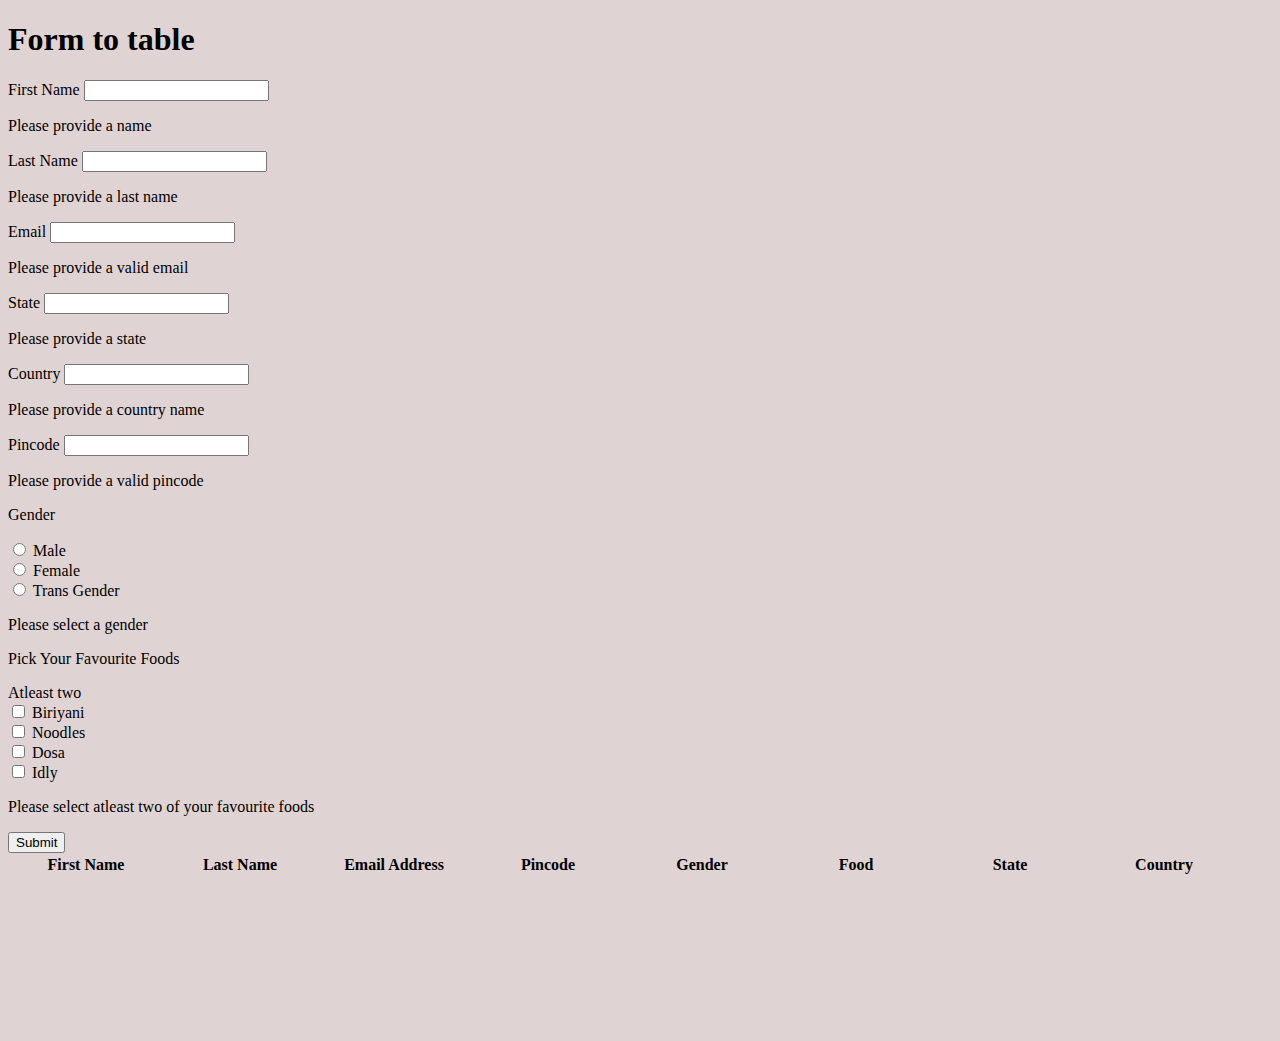
==== index.html @ a62e01ab "Done Day 15 Form to Table Task" ====
<!DOCTYPE html>
<html>
  <head>
    <meta charset="UTF-8" />
    <meta name="viewport" content="width=device-width, initial-scale=1.0" />

    <link
      href="https://cdn.jsdelivr.net/npm/bootstrap@5.0.2/dist/css/bootstrap.min.css"
      rel="stylesheet"
      integrity="sha384-EVSTQN3/azprG1Anm3QDgpJLIm9Nao0Yz1ztcQTwFspd3yD65VohhpuuCOmLASjC"
      crossorigin="anonymous" />
    <link href="./style.css" rel="stylesheet" />
    <title>Form to table | Day 15 Task</title>
  </head>
  <body>
    <div class="container p-3">
      <h1 class="title text-center">Form to table</h1>
      <form class="container" novalidate id="user-form">
        <div class="row mb-3">
          <div class="col-12 col-sm-7 col-lg-4 mb-3">
            <label for="fname" class="form-label">First Name</label>
            <input type="text" class="form-control" id="fname" required />
            <p class="invalid-feedback" id="foods">Please provide a name</p>
          </div>
          <div class="col col-sm-7 col-lg-4 mb-2"
            ><label for="lname" class="form-label">Last Name</label>
            <input type="text" class="form-control" id="lname" required />
            <p class="invalid-feedback" id="foods"
              >Please provide a last name</p
            ></div
          >
        </div>
        <div class="row mb-3">
          <div class="col-12 col-sm-7 col-lg-4 mb-2">
            <label for="email" class="form-label">Email</label>
            <input type="email" class="form-control" id="email" required />
            <p class="invalid-feedback" id="foods"
              >Please provide a valid email</p
            >
          </div>
        </div>
        <div class="row mb-3">
          <div class="col-12 col-sm-7 col-lg-4 mb-3">
            <label for="state" class="form-label">State</label>
            <input type="text" class="form-control" id="state" required />
            <p class="invalid-feedback">Please provide a state</p>
          </div>
          <div class="col-12 col-sm-7 col-lg-4 mb-3">
            <label for="country" class="form-label">Country</label>
            <input type="text" class="form-control" id="country" required />
            <p class="invalid-feedback">Please provide a country name</p>
          </div>
          <div class="col-12 col-sm-7 col-lg-4">
            <label for="pincode" class="form-label">Pincode</label>
            <input
              type="number"
              max="699999"
              class="form-control"
              id="pincode"
              required />
            <p class="invalid-feedback">Please provide a valid pincode</p>
          </div>
        </div>
        <div class="mb-3 g-0">
          <p class="form-label">Gender</p>
          <div class="form-check form-check-inline-sm">
            <input
              class="form-check-input"
              type="radio"
              name="gender"
              id="male"
              value="Male" />
            <label class="form-check-label" for="male"> Male </label>
          </div>
          <div class="form-check form-check-inline">
            <input
              class="form-check-input"
              type="radio"
              name="gender"
              id="female"
              value="Female" />
            <label class="form-check-label" for="female"> Female </label>
          </div>
          <div class="form-check form-check-inline">
            <input
              class="form-check-input"
              type="radio"
              name="gender"
              id="trans"
              value="Transgender" />
            <label class="form-check-label" for="trans"> Trans Gender </label>
          </div>
          <p class="invalid-feedback" id="gender-invalid"
            >Please select a gender</p
          >
        </div>
        <div class="mb-3">
          <p class="form-label">Pick Your Favourite Foods</p>
          <div id="emailHelp" class="form-text">Atleast two</div>
          <!-- <p class="invalid-feedback" id="foods"
            >Please select atleast two of your favourite foods</p
          > -->
          <div class="form-check form-check-inline">
            <input
              class="form-check-input"
              type="checkbox"
              value="Biriyani"
              id="biriyani"
              name="food" />
            <label class="form-check-label" for="biriyani"> Biriyani </label>
          </div>
          <div class="form-check form-check-inline">
            <input
              class="form-check-input"
              type="checkbox"
              value="Noodles"
              id="Noodles"
              name="food" />
            <label class="form-check-label" for="Noodles"> Noodles </label>
          </div>
          <div class="form-check form-check-inline">
            <input
              class="form-check-input"
              type="checkbox"
              value="Dosa"
              id="Dosa"
              name="food" />
            <label class="form-check-label" for="Dosa"> Dosa </label>
          </div>
          <div class="form-check form-check-inline">
            <input
              class="form-check-input"
              type="checkbox"
              value="Idly"
              id="Idly"
              name="food" />
            <label class="form-check-label" for="Idly"> Idly </label>
          </div>
          <p class="invalid-feedback" id="foods-invalid"
            >Please select atleast two of your favourite foods</p
          >
        </div>
        <div class="row">
          <div class="col-12 col-sm-7 col-lg-4">
            <button type="submit" id="submit" class="btn btn-primary w-100"
              >Submit</button
            >
          </div>
        </div>
      </form>
    </div>
    <div class="container table-responsive-md p-2">
      <table
        class="table table-bordered mt-5 text-center table-striped table-dark">
        <thead>
          <tr>
            <th>First Name</th>
            <th>Last Name</th>
            <th>Email Address</th>
            <th>Pincode</th>
            <th>Gender</th>
            <th>Food</th>
            <th>State</th>
            <th>Country</th>
          </tr>
        </thead>
        <tbody id="table-body"> </tbody>
      </table>
    </div>
    <script src="./script.js"></script>
    <script src="https://app.zenclass.in/sheets/v1/js/zen/suite/bundle.js"></script>
  </body>
</html>
---- style.css ----
input::-webkit-outer-spin-button,
input::-webkit-inner-spin-button {
  -webkit-appearance: none;
  margin: 0;
}

body {
  background-color: #e0d3d3;
}

label {
  color: black !important;
}

table {
  min-height: 20dvh;
}

td,
th {
  min-width: 150px;
}

.bg {
  background-color: none !important;
}
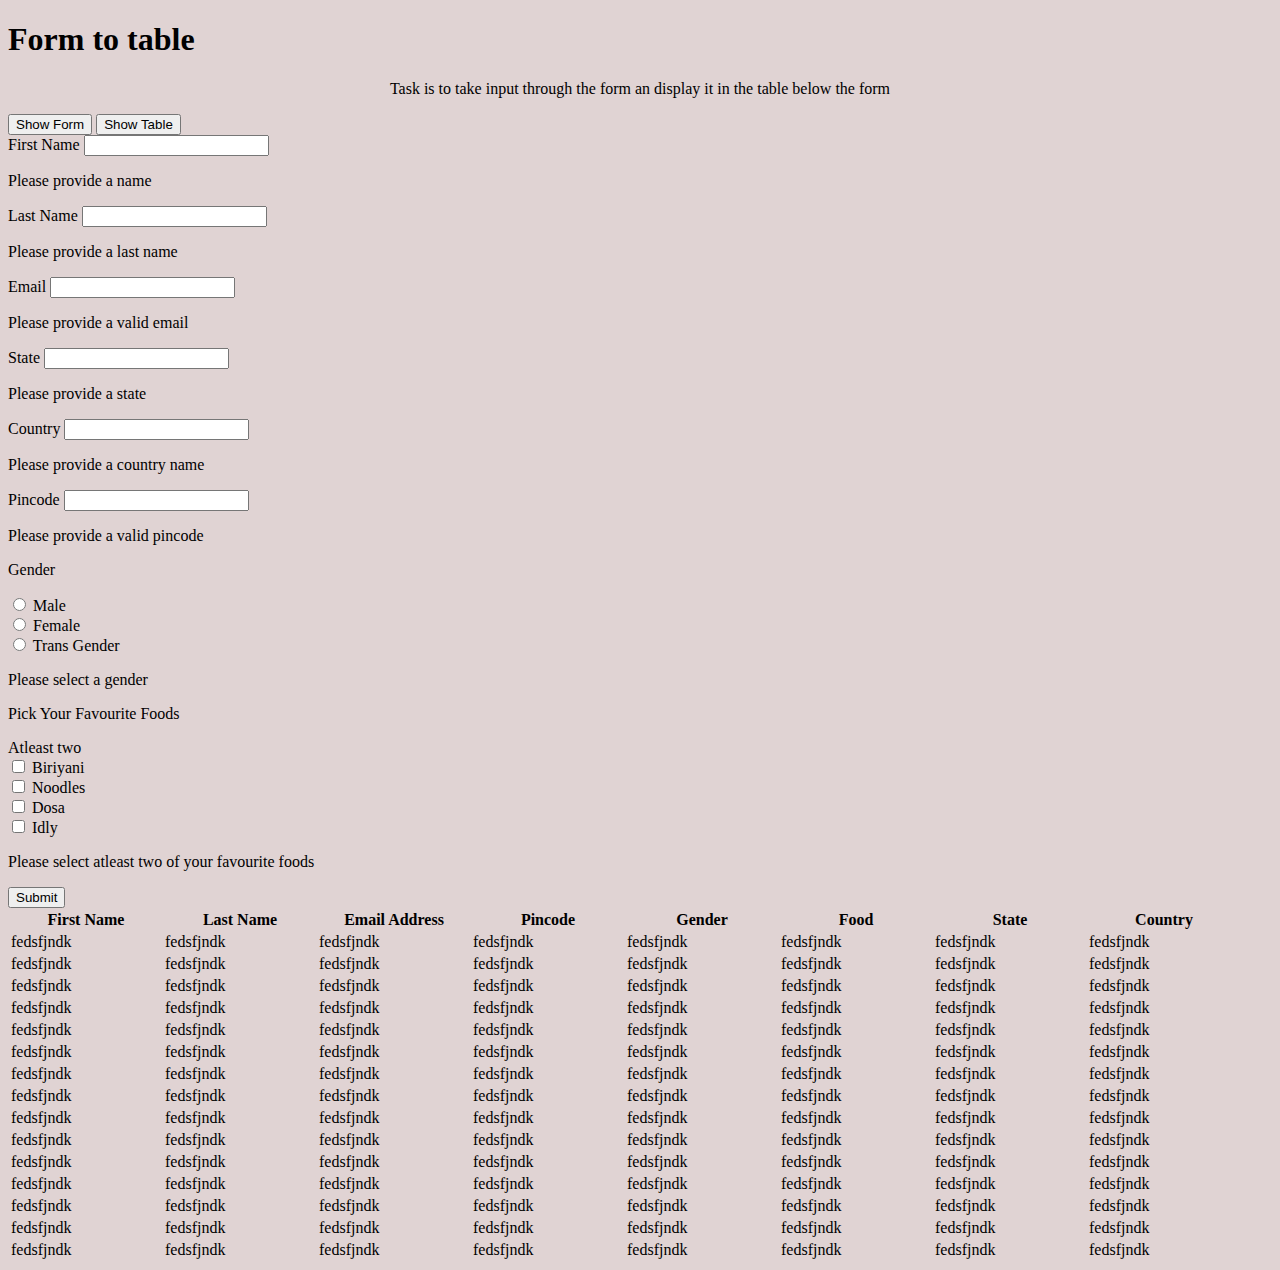
==== commit 3a8f514e: "Finish Day 15 Form to table task" ====
--- a/index.html
+++ b/index.html
@@ -9,149 +9,176 @@
       rel="stylesheet"
       integrity="sha384-EVSTQN3/azprG1Anm3QDgpJLIm9Nao0Yz1ztcQTwFspd3yD65VohhpuuCOmLASjC"
       crossorigin="anonymous" />
+
     <link href="./style.css" rel="stylesheet" />
     <title>Form to table | Day 15 Task</title>
   </head>
   <body>
     <div class="container p-3">
-      <h1 class="title text-center">Form to table</h1>
-      <form class="container" novalidate id="user-form">
-        <div class="row mb-3">
-          <div class="col-12 col-sm-7 col-lg-4 mb-3">
-            <label for="fname" class="form-label">First Name</label>
-            <input type="text" class="form-control" id="fname" required />
-            <p class="invalid-feedback" id="foods">Please provide a name</p>
-          </div>
-          <div class="col col-sm-7 col-lg-4 mb-2"
-            ><label for="lname" class="form-label">Last Name</label>
-            <input type="text" class="form-control" id="lname" required />
-            <p class="invalid-feedback" id="foods"
-              >Please provide a last name</p
-            ></div
-          >
-        </div>
-        <div class="row mb-3">
-          <div class="col-12 col-sm-7 col-lg-4 mb-2">
-            <label for="email" class="form-label">Email</label>
-            <input type="email" class="form-control" id="email" required />
-            <p class="invalid-feedback" id="foods"
-              >Please provide a valid email</p
+      <h1 class="title text-center" id="title">Form to table</h1>
+      <p class="desc" id="description"
+        >Task is to take input through the form an display it in the table below
+        the form</p
+      >
+      <div class="btn-group" id="toggle-btn">
+        <button
+          class="btn btn-primary"
+          data-bs-toggle="collapse"
+          data-bs-target="#form-cont"
+          aria-expanded="false"
+          aria-controls="form-cont"
+          id="form-btn"
+          >Show Form</button
+        >
+        <button
+          class="btn btn-danger text-white"
+          data-bs-toggle="collapse"
+          data-bs-target="#table-cont"
+          aria-expanded="false"
+          aria-controls="table-cont"
+          id="table-btn"
+          >Show Table</button
+        >
+      </div>
+      <div class="container collapse mt-3 show" id="form-cont">
+        <form novalidate id="form">
+          <div class="row mb-3">
+            <div class="col-12 col-sm-7 col-lg-4 mb-3">
+              <label for="fname" class="form-label">First Name</label>
+              <input
+                type="text"
+                class="form-control"
+                id="first-name"
+                required />
+              <p class="invalid-feedback" id="foods">Please provide a name</p>
+            </div>
+            <div class="col col-sm-7 col-lg-4 mb-2"
+              ><label for="lname" class="form-label">Last Name</label>
+              <input type="text" class="form-control" id="last-name" required />
+              <p class="invalid-feedback" id="foods"
+                >Please provide a last name</p
+              ></div
             >
           </div>
-        </div>
-        <div class="row mb-3">
-          <div class="col-12 col-sm-7 col-lg-4 mb-3">
-            <label for="state" class="form-label">State</label>
-            <input type="text" class="form-control" id="state" required />
-            <p class="invalid-feedback">Please provide a state</p>
-          </div>
-          <div class="col-12 col-sm-7 col-lg-4 mb-3">
-            <label for="country" class="form-label">Country</label>
-            <input type="text" class="form-control" id="country" required />
-            <p class="invalid-feedback">Please provide a country name</p>
-          </div>
-          <div class="col-12 col-sm-7 col-lg-4">
-            <label for="pincode" class="form-label">Pincode</label>
-            <input
-              type="number"
-              max="699999"
-              class="form-control"
-              id="pincode"
-              required />
-            <p class="invalid-feedback">Please provide a valid pincode</p>
-          </div>
-        </div>
-        <div class="mb-3 g-0">
-          <p class="form-label">Gender</p>
-          <div class="form-check form-check-inline-sm">
-            <input
-              class="form-check-input"
-              type="radio"
-              name="gender"
-              id="male"
-              value="Male" />
-            <label class="form-check-label" for="male"> Male </label>
-          </div>
-          <div class="form-check form-check-inline">
-            <input
-              class="form-check-input"
-              type="radio"
-              name="gender"
-              id="female"
-              value="Female" />
-            <label class="form-check-label" for="female"> Female </label>
-          </div>
-          <div class="form-check form-check-inline">
-            <input
-              class="form-check-input"
-              type="radio"
-              name="gender"
-              id="trans"
-              value="Transgender" />
-            <label class="form-check-label" for="trans"> Trans Gender </label>
-          </div>
-          <p class="invalid-feedback" id="gender-invalid"
-            >Please select a gender</p
-          >
-        </div>
-        <div class="mb-3">
-          <p class="form-label">Pick Your Favourite Foods</p>
-          <div id="emailHelp" class="form-text">Atleast two</div>
-          <!-- <p class="invalid-feedback" id="foods"
+          <div class="row mb-3">
+            <div class="col-12 col-sm-7 col-lg-4 mb-2">
+              <label for="email" class="form-label">Email</label>
+              <input type="email" class="form-control" id="email" required />
+              <p class="invalid-feedback" id="foods"
+                >Please provide a valid email</p
+              >
+            </div>
+          </div>
+          <div class="row mb-3">
+            <div class="col-12 col-sm-7 col-lg-4 mb-3">
+              <label for="state" class="form-label">State</label>
+              <input type="text" class="form-control" id="state" required />
+              <p class="invalid-feedback">Please provide a state</p>
+            </div>
+            <div class="col-12 col-sm-7 col-lg-4 mb-3">
+              <label for="country" class="form-label">Country</label>
+              <input type="text" class="form-control" id="country" required />
+              <p class="invalid-feedback">Please provide a country name</p>
+            </div>
+            <div class="col-12 col-sm-7 col-lg-4">
+              <label for="pincode" class="form-label">Pincode</label>
+              <input type="text" class="form-control" id="pincode" required />
+              <p class="invalid-feedback">Please provide a valid pincode</p>
+            </div>
+          </div>
+          <div class="mb-3 g-0">
+            <p class="form-label">Gender</p>
+            <div class="form-check form-check-inline-sm">
+              <input
+                class="form-check-input"
+                type="radio"
+                name="gender"
+                id="male"
+                value="Male" />
+              <label class="form-check-label" for="male"> Male </label>
+            </div>
+            <div class="form-check form-check-inline">
+              <input
+                class="form-check-input"
+                type="radio"
+                name="gender"
+                id="female"
+                value="Female" />
+              <label class="form-check-label" for="female"> Female </label>
+            </div>
+            <div class="form-check form-check-inline">
+              <input
+                class="form-check-input"
+                type="radio"
+                name="gender"
+                id="trans"
+                value="Transgender" />
+              <label class="form-check-label" for="trans"> Trans Gender </label>
+            </div>
+            <p class="invalid-feedback" id="gender-invalid"
+              >Please select a gender</p
+            >
+          </div>
+          <div class="mb-3">
+            <p class="form-label">Pick Your Favourite Foods</p>
+            <div id="emailHelp" class="form-text">Atleast two</div>
+            <!-- <p class="invalid-feedback" id="foods"
             >Please select atleast two of your favourite foods</p
           > -->
-          <div class="form-check form-check-inline">
-            <input
-              class="form-check-input"
-              type="checkbox"
-              value="Biriyani"
-              id="biriyani"
-              name="food" />
-            <label class="form-check-label" for="biriyani"> Biriyani </label>
-          </div>
-          <div class="form-check form-check-inline">
-            <input
-              class="form-check-input"
-              type="checkbox"
-              value="Noodles"
-              id="Noodles"
-              name="food" />
-            <label class="form-check-label" for="Noodles"> Noodles </label>
-          </div>
-          <div class="form-check form-check-inline">
-            <input
-              class="form-check-input"
-              type="checkbox"
-              value="Dosa"
-              id="Dosa"
-              name="food" />
-            <label class="form-check-label" for="Dosa"> Dosa </label>
-          </div>
-          <div class="form-check form-check-inline">
-            <input
-              class="form-check-input"
-              type="checkbox"
-              value="Idly"
-              id="Idly"
-              name="food" />
-            <label class="form-check-label" for="Idly"> Idly </label>
-          </div>
-          <p class="invalid-feedback" id="foods-invalid"
-            >Please select atleast two of your favourite foods</p
-          >
-        </div>
-        <div class="row">
-          <div class="col-12 col-sm-7 col-lg-4">
-            <button type="submit" id="submit" class="btn btn-primary w-100"
-              >Submit</button
+            <div class="form-check form-check-inline">
+              <input
+                class="form-check-input"
+                type="checkbox"
+                value="Biriyani"
+                id="biriyani"
+                name="food" />
+              <label class="form-check-label" for="biriyani"> Biriyani </label>
+            </div>
+            <div class="form-check form-check-inline">
+              <input
+                class="form-check-input"
+                type="checkbox"
+                value="Noodles"
+                id="Noodles"
+                name="food" />
+              <label class="form-check-label" for="Noodles"> Noodles </label>
+            </div>
+            <div class="form-check form-check-inline">
+              <input
+                class="form-check-input"
+                type="checkbox"
+                value="Dosa"
+                id="Dosa"
+                name="food" />
+              <label class="form-check-label" for="Dosa"> Dosa </label>
+            </div>
+            <div class="form-check form-check-inline">
+              <input
+                class="form-check-input"
+                type="checkbox"
+                value="Idly"
+                id="Idly"
+                name="food" />
+              <label class="form-check-label" for="Idly"> Idly </label>
+            </div>
+            <p class="invalid-feedback" id="foods-invalid"
+              >Please select atleast two of your favourite foods</p
             >
           </div>
-        </div>
-      </form>
+          <div class="row">
+            <div class="col-12 col-sm-7 col-lg-4">
+              <button type="submit" id="submit" class="btn btn-primary w-100"
+                >Submit</button
+              >
+            </div>
+          </div>
+        </form>
+      </div>
     </div>
-    <div class="container table-responsive-md p-2">
+    <div class="container table-responsive p-2 collapse" id="table-cont">
       <table
-        class="table table-bordered mt-5 text-center table-striped table-dark">
+        class="table table-bordered mt-5 text-center table-striped h-100 table-warning"
+        id="table">
         <thead>
           <tr>
             <th>First Name</th>
@@ -164,9 +191,169 @@
             <th>Country</th>
           </tr>
         </thead>
-        <tbody id="table-body"> </tbody>
+        <tbody id="table-body">
+          <tr>
+            <td>fedsfjndk</td>
+            <td>fedsfjndk</td>
+            <td>fedsfjndk</td>
+            <td>fedsfjndk</td>
+            <td>fedsfjndk</td>
+            <td>fedsfjndk</td>
+            <td>fedsfjndk</td>
+            <td>fedsfjndk</td>
+          </tr>
+          <tr>
+            <td>fedsfjndk</td>
+            <td>fedsfjndk</td>
+            <td>fedsfjndk</td>
+            <td>fedsfjndk</td>
+            <td>fedsfjndk</td>
+            <td>fedsfjndk</td>
+            <td>fedsfjndk</td>
+            <td>fedsfjndk</td>
+          </tr>
+          <tr>
+            <td>fedsfjndk</td>
+            <td>fedsfjndk</td>
+            <td>fedsfjndk</td>
+            <td>fedsfjndk</td>
+            <td>fedsfjndk</td>
+            <td>fedsfjndk</td>
+            <td>fedsfjndk</td>
+            <td>fedsfjndk</td>
+          </tr>
+          <tr>
+            <td>fedsfjndk</td>
+            <td>fedsfjndk</td>
+            <td>fedsfjndk</td>
+            <td>fedsfjndk</td>
+            <td>fedsfjndk</td>
+            <td>fedsfjndk</td>
+            <td>fedsfjndk</td>
+            <td>fedsfjndk</td>
+          </tr>
+          <tr>
+            <td>fedsfjndk</td>
+            <td>fedsfjndk</td>
+            <td>fedsfjndk</td>
+            <td>fedsfjndk</td>
+            <td>fedsfjndk</td>
+            <td>fedsfjndk</td>
+            <td>fedsfjndk</td>
+            <td>fedsfjndk</td>
+          </tr>
+          <tr>
+            <td>fedsfjndk</td>
+            <td>fedsfjndk</td>
+            <td>fedsfjndk</td>
+            <td>fedsfjndk</td>
+            <td>fedsfjndk</td>
+            <td>fedsfjndk</td>
+            <td>fedsfjndk</td>
+            <td>fedsfjndk</td>
+          </tr>
+          <tr>
+            <td>fedsfjndk</td>
+            <td>fedsfjndk</td>
+            <td>fedsfjndk</td>
+            <td>fedsfjndk</td>
+            <td>fedsfjndk</td>
+            <td>fedsfjndk</td>
+            <td>fedsfjndk</td>
+            <td>fedsfjndk</td>
+          </tr>
+          <tr>
+            <td>fedsfjndk</td>
+            <td>fedsfjndk</td>
+            <td>fedsfjndk</td>
+            <td>fedsfjndk</td>
+            <td>fedsfjndk</td>
+            <td>fedsfjndk</td>
+            <td>fedsfjndk</td>
+            <td>fedsfjndk</td>
+          </tr>
+          <tr>
+            <td>fedsfjndk</td>
+            <td>fedsfjndk</td>
+            <td>fedsfjndk</td>
+            <td>fedsfjndk</td>
+            <td>fedsfjndk</td>
+            <td>fedsfjndk</td>
+            <td>fedsfjndk</td>
+            <td>fedsfjndk</td>
+          </tr>
+          <tr>
+            <td>fedsfjndk</td>
+            <td>fedsfjndk</td>
+            <td>fedsfjndk</td>
+            <td>fedsfjndk</td>
+            <td>fedsfjndk</td>
+            <td>fedsfjndk</td>
+            <td>fedsfjndk</td>
+            <td>fedsfjndk</td>
+          </tr>
+          <tr>
+            <td>fedsfjndk</td>
+            <td>fedsfjndk</td>
+            <td>fedsfjndk</td>
+            <td>fedsfjndk</td>
+            <td>fedsfjndk</td>
+            <td>fedsfjndk</td>
+            <td>fedsfjndk</td>
+            <td>fedsfjndk</td>
+          </tr>
+          <tr>
+            <td>fedsfjndk</td>
+            <td>fedsfjndk</td>
+            <td>fedsfjndk</td>
+            <td>fedsfjndk</td>
+            <td>fedsfjndk</td>
+            <td>fedsfjndk</td>
+            <td>fedsfjndk</td>
+            <td>fedsfjndk</td>
+          </tr>
+          <tr>
+            <td>fedsfjndk</td>
+            <td>fedsfjndk</td>
+            <td>fedsfjndk</td>
+            <td>fedsfjndk</td>
+            <td>fedsfjndk</td>
+            <td>fedsfjndk</td>
+            <td>fedsfjndk</td>
+            <td>fedsfjndk</td>
+          </tr>
+          <tr>
+            <td>fedsfjndk</td>
+            <td>fedsfjndk</td>
+            <td>fedsfjndk</td>
+            <td>fedsfjndk</td>
+            <td>fedsfjndk</td>
+            <td>fedsfjndk</td>
+            <td>fedsfjndk</td>
+            <td>fedsfjndk</td>
+          </tr>
+          <tr>
+            <td>fedsfjndk</td>
+            <td>fedsfjndk</td>
+            <td>fedsfjndk</td>
+            <td>fedsfjndk</td>
+            <td>fedsfjndk</td>
+            <td>fedsfjndk</td>
+            <td>fedsfjndk</td>
+            <td>fedsfjndk</td>
+          </tr>
+        </tbody>
       </table>
     </div>
+
+    <script
+      src="https://cdn.jsdelivr.net/npm/@popperjs/core@2.11.8/dist/umd/popper.min.js"
+      integrity="sha384-I7E8VVD/ismYTF4hNIPjVp/Zjvgyol6VFvRkX/vR+Vc4jQkC+hVqc2pM8ODewa9r"
+      crossorigin="anonymous"></script>
+    <script
+      src="https://cdn.jsdelivr.net/npm/bootstrap@5.3.3/dist/js/bootstrap.min.js"
+      integrity="sha384-0pUGZvbkm6XF6gxjEnlmuGrJXVbNuzT9qBBavbLwCsOGabYfZo0T0to5eqruptLy"
+      crossorigin="anonymous"></script>
     <script src="./script.js"></script>
     <script src="https://app.zenclass.in/sheets/v1/js/zen/suite/bundle.js"></script>
   </body>
--- a/style.css
+++ b/style.css
@@ -16,11 +16,10 @@
   min-height: 20dvh;
 }
 
+.desc {
+  text-align: center;
+}
 td,
 th {
   min-width: 150px;
 }
-
-.bg {
-  background-color: none !important;
-}
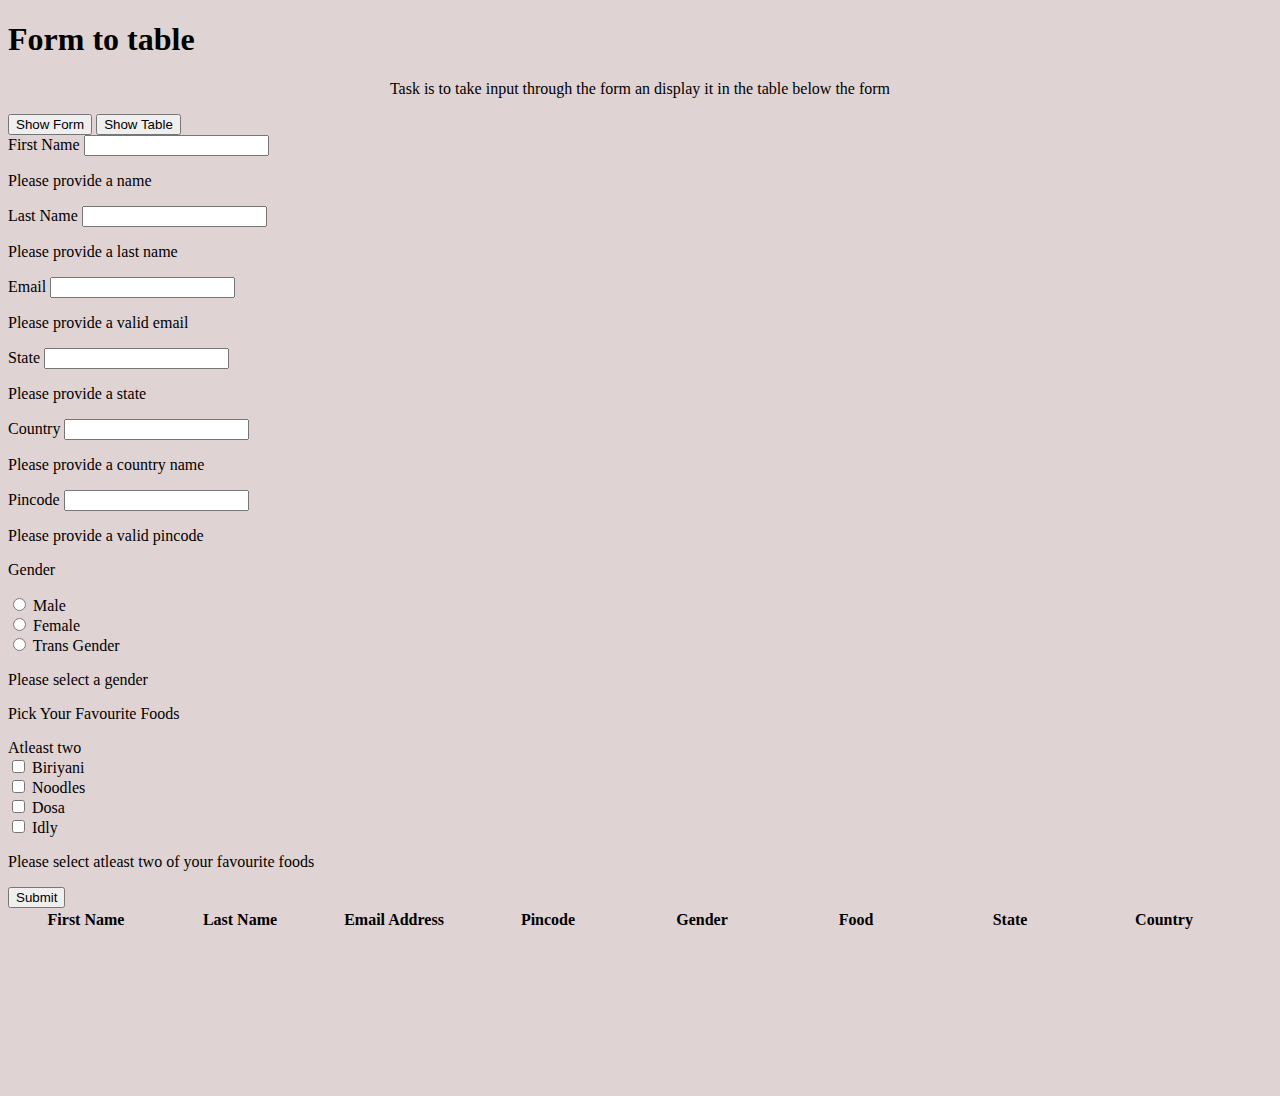
==== commit 9cfb9b34: "Patch work Day 15 Form to table task" ====
--- a/index.html
+++ b/index.html
@@ -175,9 +175,11 @@
         </form>
       </div>
     </div>
-    <div class="container table-responsive p-2 collapse" id="table-cont">
+    <div
+      class="container table-responsive-sm table-responsive-md p-2 collapse"
+      id="table-cont">
       <table
-        class="table table-bordered mt-5 text-center table-striped h-100 table-warning"
+        class="table table-bordered mt-5 text-center table-striped table-warning"
         id="table">
         <thead>
           <tr>
@@ -191,158 +193,7 @@
             <th>Country</th>
           </tr>
         </thead>
-        <tbody id="table-body">
-          <tr>
-            <td>fedsfjndk</td>
-            <td>fedsfjndk</td>
-            <td>fedsfjndk</td>
-            <td>fedsfjndk</td>
-            <td>fedsfjndk</td>
-            <td>fedsfjndk</td>
-            <td>fedsfjndk</td>
-            <td>fedsfjndk</td>
-          </tr>
-          <tr>
-            <td>fedsfjndk</td>
-            <td>fedsfjndk</td>
-            <td>fedsfjndk</td>
-            <td>fedsfjndk</td>
-            <td>fedsfjndk</td>
-            <td>fedsfjndk</td>
-            <td>fedsfjndk</td>
-            <td>fedsfjndk</td>
-          </tr>
-          <tr>
-            <td>fedsfjndk</td>
-            <td>fedsfjndk</td>
-            <td>fedsfjndk</td>
-            <td>fedsfjndk</td>
-            <td>fedsfjndk</td>
-            <td>fedsfjndk</td>
-            <td>fedsfjndk</td>
-            <td>fedsfjndk</td>
-          </tr>
-          <tr>
-            <td>fedsfjndk</td>
-            <td>fedsfjndk</td>
-            <td>fedsfjndk</td>
-            <td>fedsfjndk</td>
-            <td>fedsfjndk</td>
-            <td>fedsfjndk</td>
-            <td>fedsfjndk</td>
-            <td>fedsfjndk</td>
-          </tr>
-          <tr>
-            <td>fedsfjndk</td>
-            <td>fedsfjndk</td>
-            <td>fedsfjndk</td>
-            <td>fedsfjndk</td>
-            <td>fedsfjndk</td>
-            <td>fedsfjndk</td>
-            <td>fedsfjndk</td>
-            <td>fedsfjndk</td>
-          </tr>
-          <tr>
-            <td>fedsfjndk</td>
-            <td>fedsfjndk</td>
-            <td>fedsfjndk</td>
-            <td>fedsfjndk</td>
-            <td>fedsfjndk</td>
-            <td>fedsfjndk</td>
-            <td>fedsfjndk</td>
-            <td>fedsfjndk</td>
-          </tr>
-          <tr>
-            <td>fedsfjndk</td>
-            <td>fedsfjndk</td>
-            <td>fedsfjndk</td>
-            <td>fedsfjndk</td>
-            <td>fedsfjndk</td>
-            <td>fedsfjndk</td>
-            <td>fedsfjndk</td>
-            <td>fedsfjndk</td>
-          </tr>
-          <tr>
-            <td>fedsfjndk</td>
-            <td>fedsfjndk</td>
-            <td>fedsfjndk</td>
-            <td>fedsfjndk</td>
-            <td>fedsfjndk</td>
-            <td>fedsfjndk</td>
-            <td>fedsfjndk</td>
-            <td>fedsfjndk</td>
-          </tr>
-          <tr>
-            <td>fedsfjndk</td>
-            <td>fedsfjndk</td>
-            <td>fedsfjndk</td>
-            <td>fedsfjndk</td>
-            <td>fedsfjndk</td>
-            <td>fedsfjndk</td>
-            <td>fedsfjndk</td>
-            <td>fedsfjndk</td>
-          </tr>
-          <tr>
-            <td>fedsfjndk</td>
-            <td>fedsfjndk</td>
-            <td>fedsfjndk</td>
-            <td>fedsfjndk</td>
-            <td>fedsfjndk</td>
-            <td>fedsfjndk</td>
-            <td>fedsfjndk</td>
-            <td>fedsfjndk</td>
-          </tr>
-          <tr>
-            <td>fedsfjndk</td>
-            <td>fedsfjndk</td>
-            <td>fedsfjndk</td>
-            <td>fedsfjndk</td>
-            <td>fedsfjndk</td>
-            <td>fedsfjndk</td>
-            <td>fedsfjndk</td>
-            <td>fedsfjndk</td>
-          </tr>
-          <tr>
-            <td>fedsfjndk</td>
-            <td>fedsfjndk</td>
-            <td>fedsfjndk</td>
-            <td>fedsfjndk</td>
-            <td>fedsfjndk</td>
-            <td>fedsfjndk</td>
-            <td>fedsfjndk</td>
-            <td>fedsfjndk</td>
-          </tr>
-          <tr>
-            <td>fedsfjndk</td>
-            <td>fedsfjndk</td>
-            <td>fedsfjndk</td>
-            <td>fedsfjndk</td>
-            <td>fedsfjndk</td>
-            <td>fedsfjndk</td>
-            <td>fedsfjndk</td>
-            <td>fedsfjndk</td>
-          </tr>
-          <tr>
-            <td>fedsfjndk</td>
-            <td>fedsfjndk</td>
-            <td>fedsfjndk</td>
-            <td>fedsfjndk</td>
-            <td>fedsfjndk</td>
-            <td>fedsfjndk</td>
-            <td>fedsfjndk</td>
-            <td>fedsfjndk</td>
-          </tr>
-          <tr>
-            <td>fedsfjndk</td>
-            <td>fedsfjndk</td>
-            <td>fedsfjndk</td>
-            <td>fedsfjndk</td>
-            <td>fedsfjndk</td>
-            <td>fedsfjndk</td>
-            <td>fedsfjndk</td>
-            <td>fedsfjndk</td>
-          </tr>
-        </tbody>
+        <tbody id="table-body"> </tbody>
       </table>
     </div>
 
--- a/style.css
+++ b/style.css
@@ -1,8 +1,8 @@
-input::-webkit-outer-spin-button,
+/* input::-webkit-outer-spin-button,
 input::-webkit-inner-spin-button {
   -webkit-appearance: none;
   margin: 0;
-}
+} */
 
 body {
   background-color: #e0d3d3;
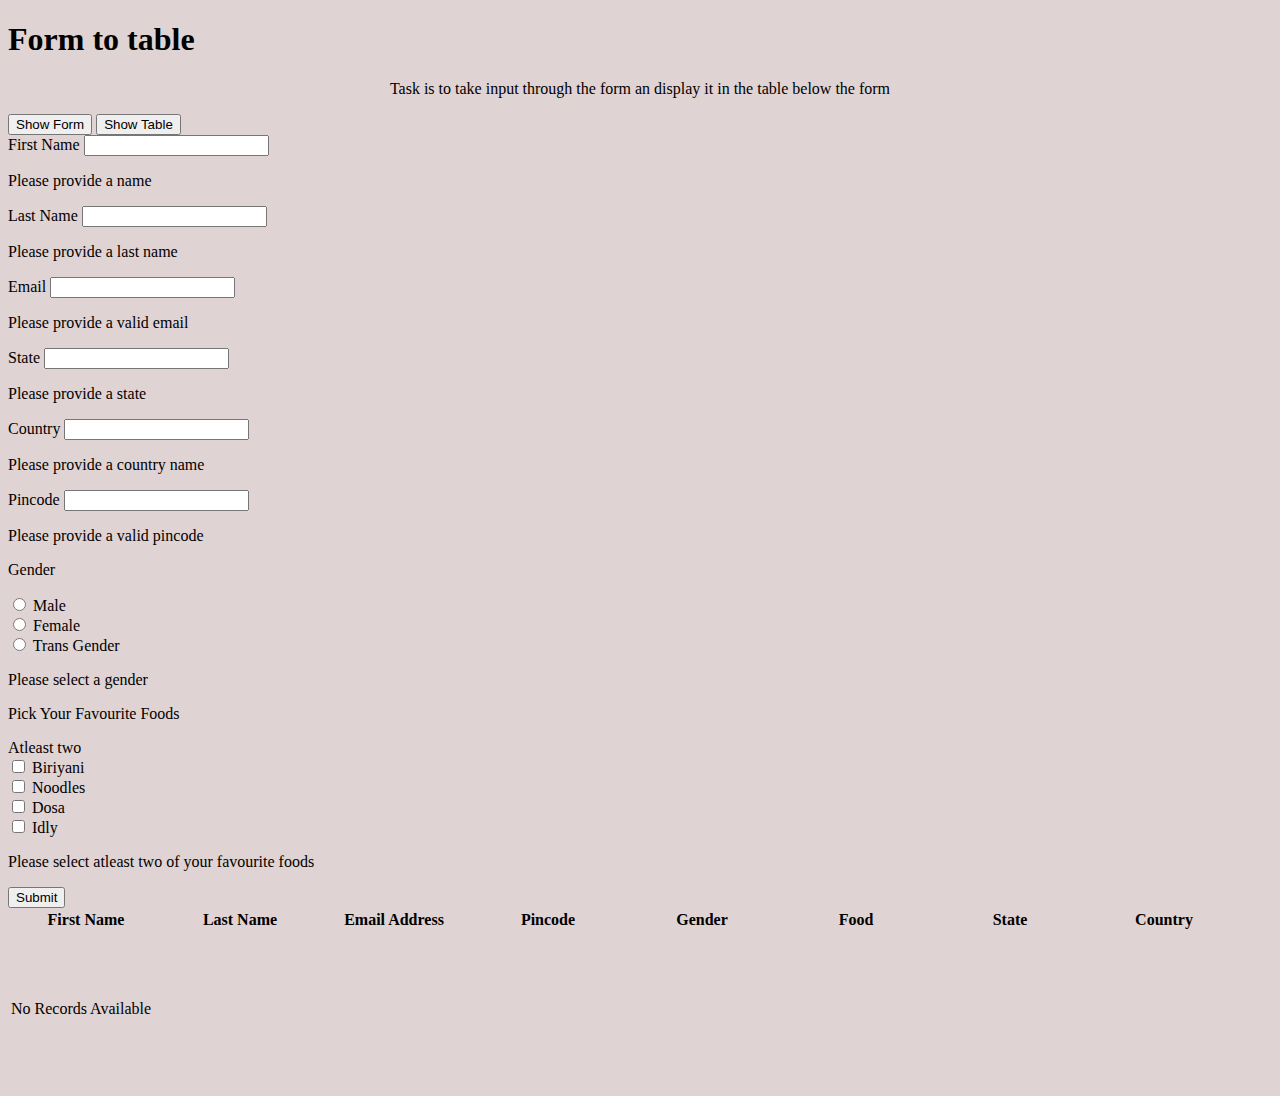
==== commit 47c8c5ad: "Patch work" ====
--- a/index.html
+++ b/index.html
@@ -14,7 +14,7 @@
     <title>Form to table | Day 15 Task</title>
   </head>
   <body>
-    <div class="container p-3">
+    <div class="container">
       <h1 class="title text-center" id="title">Form to table</h1>
       <p class="desc" id="description"
         >Task is to take input through the form an display it in the table below
@@ -40,146 +40,143 @@
           >Show Table</button
         >
       </div>
-      <div class="container collapse mt-3 show" id="form-cont">
-        <form novalidate id="form">
-          <div class="row mb-3">
-            <div class="col-12 col-sm-7 col-lg-4 mb-3">
-              <label for="fname" class="form-label">First Name</label>
-              <input
-                type="text"
-                class="form-control"
-                id="first-name"
-                required />
-              <p class="invalid-feedback" id="foods">Please provide a name</p>
-            </div>
-            <div class="col col-sm-7 col-lg-4 mb-2"
-              ><label for="lname" class="form-label">Last Name</label>
-              <input type="text" class="form-control" id="last-name" required />
-              <p class="invalid-feedback" id="foods"
-                >Please provide a last name</p
-              ></div
+    </div>
+    <div class="container collapse mt-3 show mb-3 p-2" id="form-cont">
+      <form novalidate id="form">
+        <div class="row mb-3">
+          <div class="col-12 col-sm-7 col-lg-4 mb-3">
+            <label for="fname" class="form-label">First Name</label>
+            <input type="text" class="form-control" id="first-name" required />
+            <p class="invalid-feedback" id="foods">Please provide a name</p>
+          </div>
+          <div class="col col-sm-7 col-lg-4 mb-2"
+            ><label for="lname" class="form-label">Last Name</label>
+            <input type="text" class="form-control" id="last-name" required />
+            <p class="invalid-feedback" id="foods"
+              >Please provide a last name</p
+            ></div
+          >
+        </div>
+        <div class="row mb-3">
+          <div class="col-12 col-sm-7 col-lg-4 mb-2">
+            <label for="email" class="form-label">Email</label>
+            <input type="email" class="form-control" id="email" required />
+            <p class="invalid-feedback" id="foods"
+              >Please provide a valid email</p
             >
           </div>
-          <div class="row mb-3">
-            <div class="col-12 col-sm-7 col-lg-4 mb-2">
-              <label for="email" class="form-label">Email</label>
-              <input type="email" class="form-control" id="email" required />
-              <p class="invalid-feedback" id="foods"
-                >Please provide a valid email</p
-              >
-            </div>
-          </div>
-          <div class="row mb-3">
-            <div class="col-12 col-sm-7 col-lg-4 mb-3">
-              <label for="state" class="form-label">State</label>
-              <input type="text" class="form-control" id="state" required />
-              <p class="invalid-feedback">Please provide a state</p>
-            </div>
-            <div class="col-12 col-sm-7 col-lg-4 mb-3">
-              <label for="country" class="form-label">Country</label>
-              <input type="text" class="form-control" id="country" required />
-              <p class="invalid-feedback">Please provide a country name</p>
-            </div>
-            <div class="col-12 col-sm-7 col-lg-4">
-              <label for="pincode" class="form-label">Pincode</label>
-              <input type="text" class="form-control" id="pincode" required />
-              <p class="invalid-feedback">Please provide a valid pincode</p>
-            </div>
-          </div>
-          <div class="mb-3 g-0">
-            <p class="form-label">Gender</p>
-            <div class="form-check form-check-inline-sm">
-              <input
-                class="form-check-input"
-                type="radio"
-                name="gender"
-                id="male"
-                value="Male" />
-              <label class="form-check-label" for="male"> Male </label>
-            </div>
-            <div class="form-check form-check-inline">
-              <input
-                class="form-check-input"
-                type="radio"
-                name="gender"
-                id="female"
-                value="Female" />
-              <label class="form-check-label" for="female"> Female </label>
-            </div>
-            <div class="form-check form-check-inline">
-              <input
-                class="form-check-input"
-                type="radio"
-                name="gender"
-                id="trans"
-                value="Transgender" />
-              <label class="form-check-label" for="trans"> Trans Gender </label>
-            </div>
-            <p class="invalid-feedback" id="gender-invalid"
-              >Please select a gender</p
-            >
-          </div>
-          <div class="mb-3">
-            <p class="form-label">Pick Your Favourite Foods</p>
-            <div id="emailHelp" class="form-text">Atleast two</div>
-            <!-- <p class="invalid-feedback" id="foods"
+        </div>
+        <div class="row mb-3">
+          <div class="col-12 col-sm-7 col-lg-4 mb-3">
+            <label for="state" class="form-label">State</label>
+            <input type="text" class="form-control" id="state" required />
+            <p class="invalid-feedback">Please provide a state</p>
+          </div>
+          <div class="col-12 col-sm-7 col-lg-4 mb-3">
+            <label for="country" class="form-label">Country</label>
+            <input type="text" class="form-control" id="country" required />
+            <p class="invalid-feedback">Please provide a country name</p>
+          </div>
+          <div class="col-12 col-sm-7 col-lg-4">
+            <label for="pincode" class="form-label">Pincode</label>
+            <input type="text" class="form-control" id="pincode" required />
+            <p class="invalid-feedback">Please provide a valid pincode</p>
+          </div>
+        </div>
+        <div class="mb-3 g-0">
+          <p class="form-label">Gender</p>
+          <div class="form-check form-check-inline-sm">
+            <input
+              class="form-check-input"
+              type="radio"
+              name="gender"
+              id="male"
+              value="Male" />
+            <label class="form-check-label" for="male"> Male </label>
+          </div>
+          <div class="form-check form-check-inline">
+            <input
+              class="form-check-input"
+              type="radio"
+              name="gender"
+              id="female"
+              value="Female" />
+            <label class="form-check-label" for="female"> Female </label>
+          </div>
+          <div class="form-check form-check-inline">
+            <input
+              class="form-check-input"
+              type="radio"
+              name="gender"
+              id="trans"
+              value="Transgender" />
+            <label class="form-check-label" for="trans"> Trans Gender </label>
+          </div>
+          <p class="invalid-feedback" id="gender-invalid"
+            >Please select a gender</p
+          >
+        </div>
+        <div class="mb-3">
+          <p class="form-label">Pick Your Favourite Foods</p>
+          <div id="emailHelp" class="form-text">Atleast two</div>
+          <!-- <p class="invalid-feedback" id="foods"
             >Please select atleast two of your favourite foods</p
           > -->
-            <div class="form-check form-check-inline">
-              <input
-                class="form-check-input"
-                type="checkbox"
-                value="Biriyani"
-                id="biriyani"
-                name="food" />
-              <label class="form-check-label" for="biriyani"> Biriyani </label>
-            </div>
-            <div class="form-check form-check-inline">
-              <input
-                class="form-check-input"
-                type="checkbox"
-                value="Noodles"
-                id="Noodles"
-                name="food" />
-              <label class="form-check-label" for="Noodles"> Noodles </label>
-            </div>
-            <div class="form-check form-check-inline">
-              <input
-                class="form-check-input"
-                type="checkbox"
-                value="Dosa"
-                id="Dosa"
-                name="food" />
-              <label class="form-check-label" for="Dosa"> Dosa </label>
-            </div>
-            <div class="form-check form-check-inline">
-              <input
-                class="form-check-input"
-                type="checkbox"
-                value="Idly"
-                id="Idly"
-                name="food" />
-              <label class="form-check-label" for="Idly"> Idly </label>
-            </div>
-            <p class="invalid-feedback" id="foods-invalid"
-              >Please select atleast two of your favourite foods</p
+          <div class="form-check form-check-inline">
+            <input
+              class="form-check-input"
+              type="checkbox"
+              value="Biriyani"
+              id="biriyani"
+              name="food" />
+            <label class="form-check-label" for="biriyani"> Biriyani </label>
+          </div>
+          <div class="form-check form-check-inline">
+            <input
+              class="form-check-input"
+              type="checkbox"
+              value="Noodles"
+              id="Noodles"
+              name="food" />
+            <label class="form-check-label" for="Noodles"> Noodles </label>
+          </div>
+          <div class="form-check form-check-inline">
+            <input
+              class="form-check-input"
+              type="checkbox"
+              value="Dosa"
+              id="Dosa"
+              name="food" />
+            <label class="form-check-label" for="Dosa"> Dosa </label>
+          </div>
+          <div class="form-check form-check-inline">
+            <input
+              class="form-check-input"
+              type="checkbox"
+              value="Idly"
+              id="Idly"
+              name="food" />
+            <label class="form-check-label" for="Idly"> Idly </label>
+          </div>
+          <p class="invalid-feedback" id="foods-invalid"
+            >Please select atleast two of your favourite foods</p
+          >
+        </div>
+        <div class="row">
+          <div class="col-12 col-sm-7 col-lg-4">
+            <button type="submit" id="submit" class="btn btn-primary w-100"
+              >Submit</button
             >
           </div>
-          <div class="row">
-            <div class="col-12 col-sm-7 col-lg-4">
-              <button type="submit" id="submit" class="btn btn-primary w-100"
-                >Submit</button
-              >
-            </div>
-          </div>
-        </form>
-      </div>
+        </div>
+      </form>
     </div>
+
     <div
-      class="container table-responsive-sm table-responsive-md p-2 collapse"
+      class="container table-responsive-sm table-responsive-md table-responsive-lg table-responsive-xl table-responsive-xxl collapse"
       id="table-cont">
       <table
-        class="table table-bordered mt-5 text-center table-striped table-warning"
+        class="table table-bordered mt-5 text-center table-striped table-warning border-3"
         id="table">
         <thead>
           <tr>
@@ -193,7 +190,13 @@
             <th>Country</th>
           </tr>
         </thead>
-        <tbody id="table-body"> </tbody>
+        <tbody id="table-body">
+          <tr>
+            <td colspan="8"
+              ><p class="text-danger">No Records Available </p></td
+            >
+          </tr>
+        </tbody>
       </table>
     </div>
 
--- a/style.css
+++ b/style.css
@@ -23,3 +23,8 @@
 th {
   min-width: 150px;
 }
+.table-body {
+  min-height: 10dvh;
+  vertical-align: middle;
+  background-color: #c0c0c0;
+}
